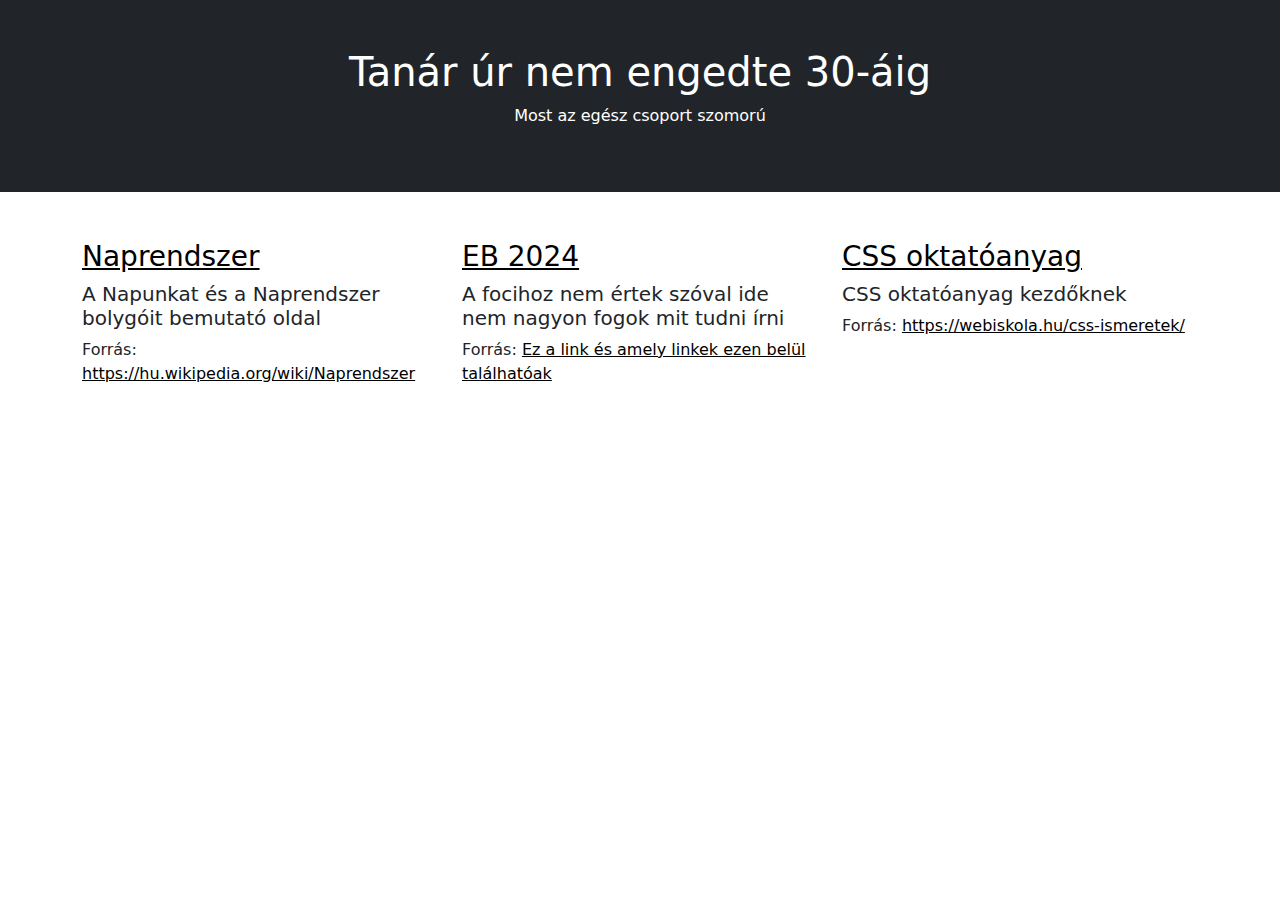
==== weboldal/index.html @ bd777b16 "Add files via upload" ====
<!DOCTYPE html>
<html lang="hu">
<head>
    <meta charset="UTF-8">
    <meta http-equiv="X-UA-Compatible" content="IE=edge">
    <meta name="viewport" content="width=device-width, initial-scale=1.0">
    <link rel="stylesheet" href="https://cdn.jsdelivr.net/npm/bootstrap@5.2.1/dist/css/bootstrap.min.css">
    <link rel="stylesheet" href="indexcss.css">
    <title>nemar</title>
</head>
<body>
    <div class="container-fluid p-5 bg-dark text-white text-center">
        <h1>Tanár úr nem engedte 30-áig</h1>
        <p>Most az egész csoport szomorú</p>
    </div>
      <div class="container mt-5">
        <div class="row">
          <div class="col-sm-4">
            <a href="bolygo.html"><h3>Naprendszer</h3></a>
            <h5>A Napunkat és a Naprendszer bolygóit bemutató oldal</h5>
            <p>Forrás: <a href="https://hu.wikipedia.org/wiki/Naprendszer">https://hu.wikipedia.org/wiki/Naprendszer</a></p>
          </div>
          <div class="col-sm-4">
            <a href="foci.html"><h3>EB 2024</h3></a>
            <h5>A focihoz nem értek szóval ide nem nagyon fogok mit tudni írni</h5>
            <p>Forrás: <a href="https://hu.wikipedia.org/wiki/2024-es_labdar%C3%BAg%C3%B3-Eur%C3%B3pa-bajnoks%C3%A1g_(selejtez%C5%91_%E2%80%93_G_csoport)">Ez a link és amely linkek ezen belül találhatóak</a></p>
          </div>
          <div class="col-sm-4">
            <a href="css.html"><h3>CSS oktatóanyag</h3></a>
            <h5>CSS oktatóanyag kezdőknek</h5>
            <p>Forrás: <a href="https://webiskola.hu/css-ismeretek/">https://webiskola.hu/css-ismeretek/</a></p>
          </div>
        </div>
      </div>
</body>
</html>
---- weboldal/indexcss.css ----
a:link {
    color: black;
  }
  
  a:visited {
    color: black;
  }
  
  a:hover {
    color: black;
  }
  
  a:active {
    color: black;
  }

  h2 {
    text-align: center;
  }

  .haharom {
    text-align: center;
  }
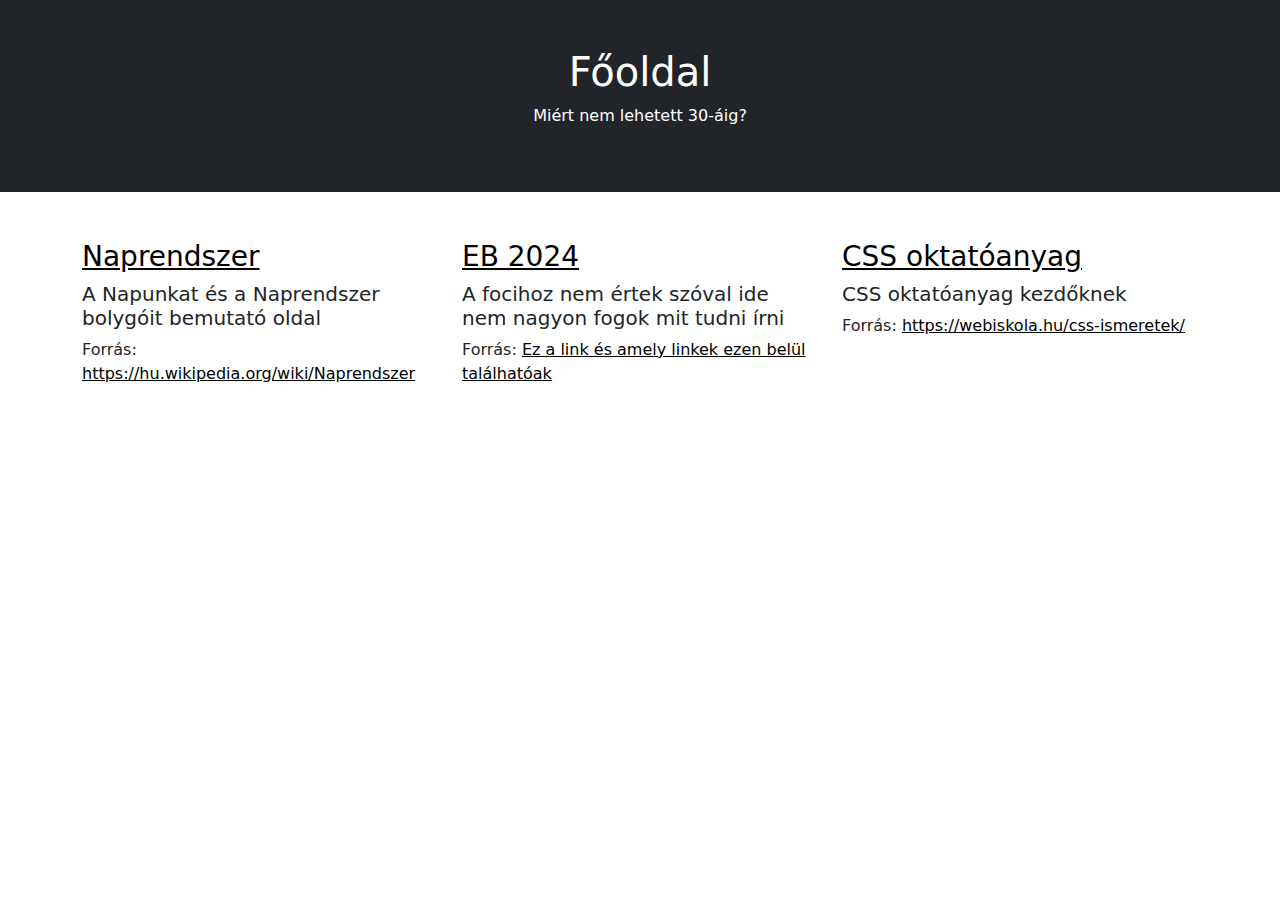
==== commit 79ec1a42: "Update index.html" ====
--- a/weboldal/index.html
+++ b/weboldal/index.html
@@ -10,8 +10,8 @@
 </head>
 <body>
     <div class="container-fluid p-5 bg-dark text-white text-center">
-        <h1>Tanár úr nem engedte 30-áig</h1>
-        <p>Most az egész csoport szomorú</p>
+        <h1>Főoldal</h1>
+        <p>Miért nem lehetett 30-áig?</p>
     </div>
       <div class="container mt-5">
         <div class="row">
@@ -33,4 +33,4 @@
         </div>
       </div>
 </body>
-</html>+</html>
